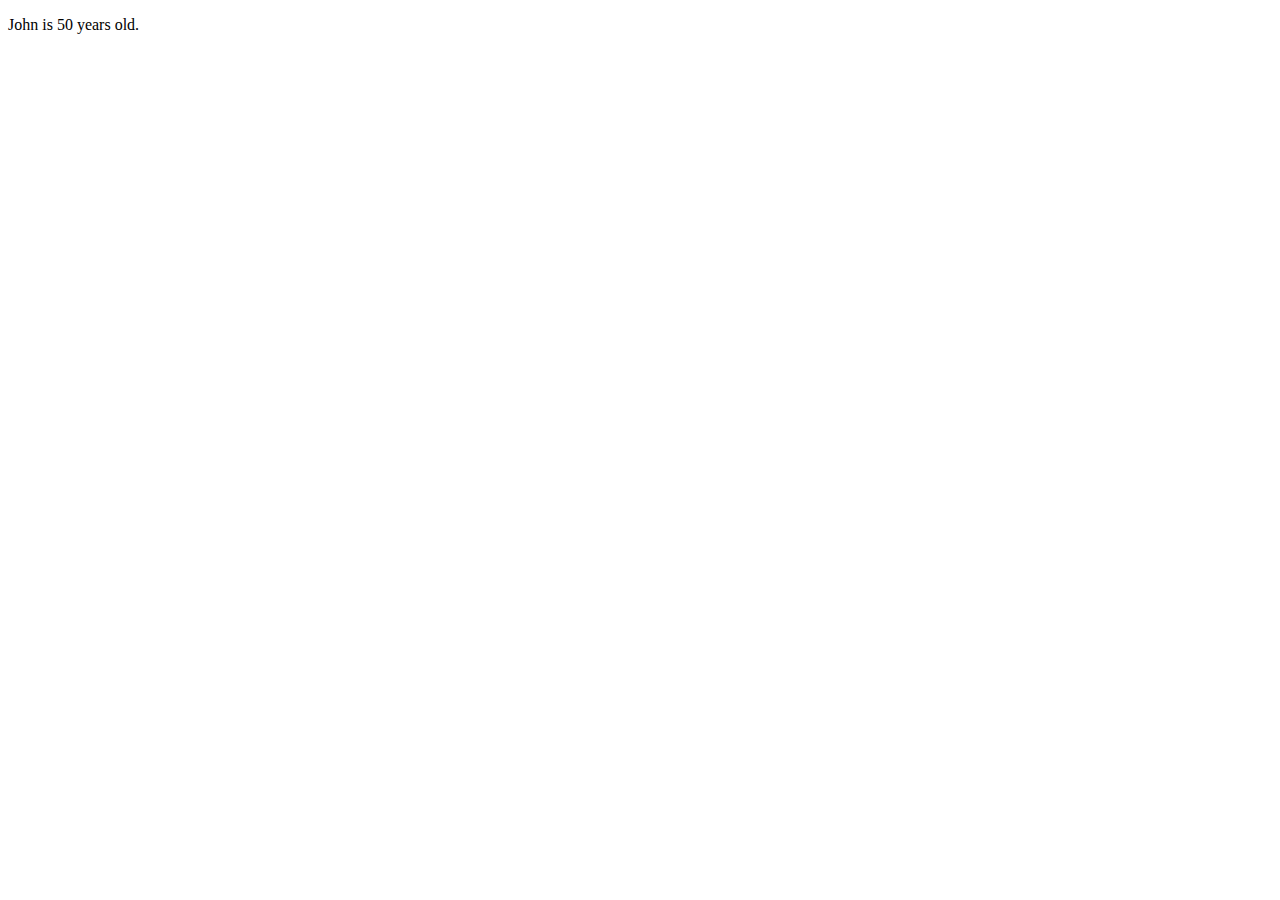
==== HtmlCssJavaScript/JavaScripAndHtml/HomeWork/index.html @ e726b882 "Author:David Ghabuzian --Created a web page wich demonstrates the usage of JavaScript objects." ====
<!DOCTYPE html>
<html>
    <body>
        <p id="demo"></p>

        <script>
            var person = {
                firstName : "John",
                lastName  : "Doe",
                age       : 50,
                eyeColor  : "blue"
            };

            document.getElementById("demo").innerHTML =
            person.firstName + " is " + person.age + " years old.";
        </script>

    </body>
</html>
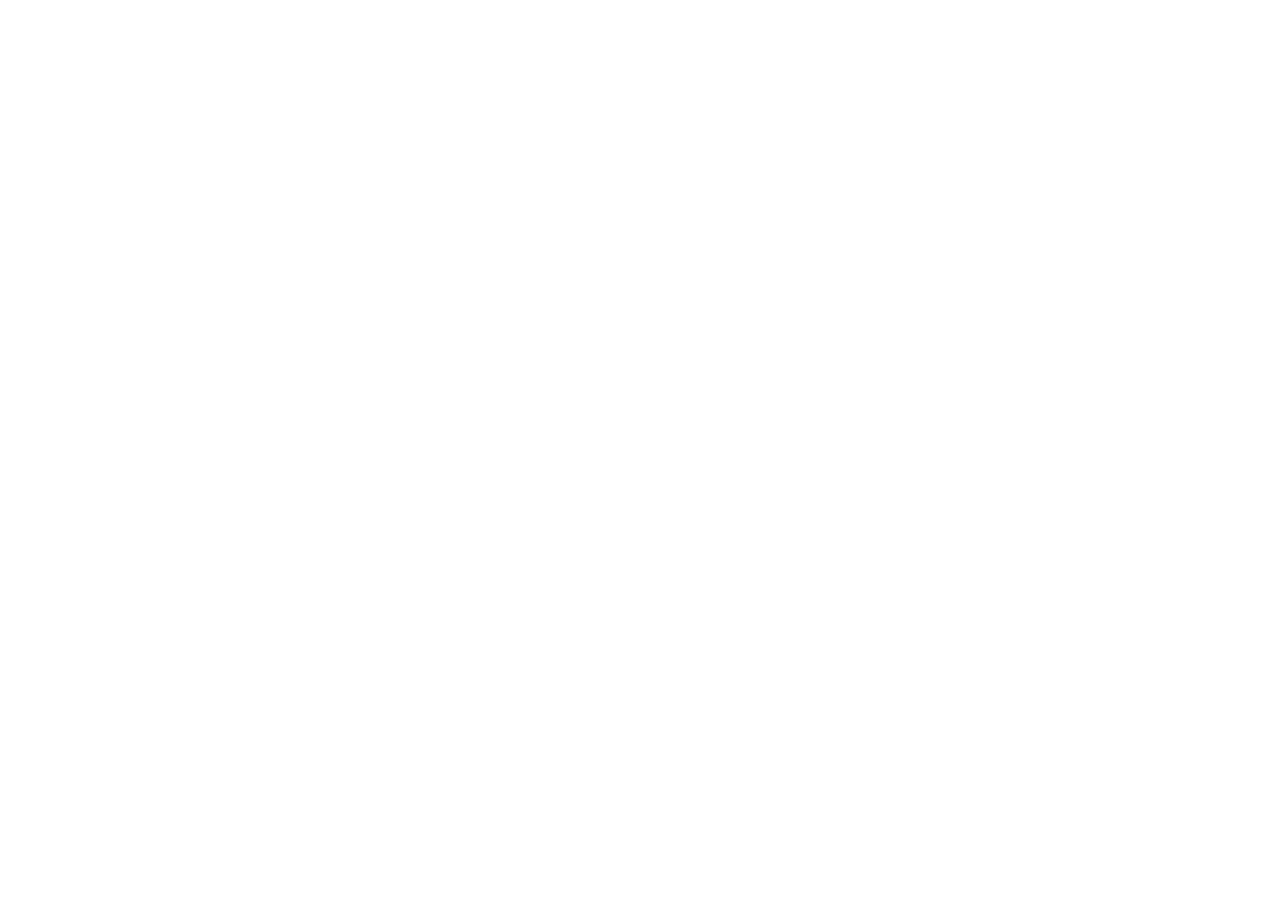
==== commit 3cb29708: "auto update repository" ====
--- a/HtmlCssJavaScript/JavaScripAndHtml/HomeWork/index.html
+++ b/HtmlCssJavaScript/JavaScripAndHtml/HomeWork/index.html
@@ -10,7 +10,10 @@
                 age       : 50,
                 eyeColor  : "blue"
             };
-
+            <form>
+                First name: <input type="text" name="firstname"><br>
+                Last name: <input type="text" name="lastname">
+            </form>
             document.getElementById("demo").innerHTML =
             person.firstName + " is " + person.age + " years old.";
         </script>
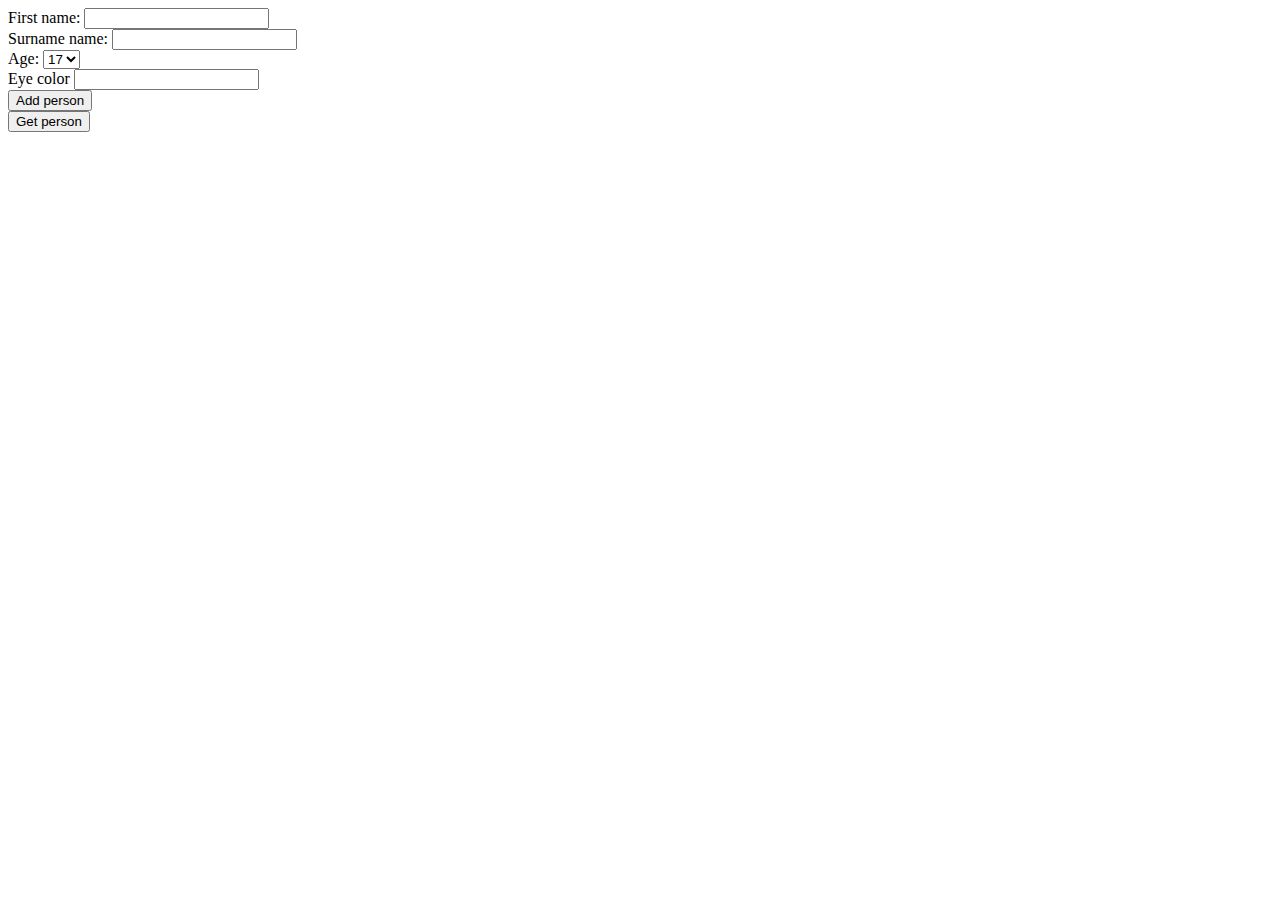
==== commit 88fc7986: "auto update repository" ====
--- a/HtmlCssJavaScript/JavaScripAndHtml/HomeWork/index.html
+++ b/HtmlCssJavaScript/JavaScripAndHtml/HomeWork/index.html
@@ -1,23 +1,39 @@
 <!DOCTYPE html>
 <html>
     <body>
-        <p id="demo"></p>
-
         <script>
             var person = {
-                firstName : "John",
-                lastName  : "Doe",
-                age       : 50,
-                eyeColor  : "blue"
+                firstName : "Name",
+                surName : "Surname",
+                age       : 0,
+                eyeColor  : "Brown",
             };
-            <form>
-                First name: <input type="text" name="firstname"><br>
-                Last name: <input type="text" name="lastname">
-            </form>
-            document.getElementById("demo").innerHTML =
-            person.firstName + " is " + person.age + " years old.";
+            function addPerson() {
+                person.firstName = document.getElementById("idFirstName").value;
+                person.surName = document.getElementById("idSurName").value;
+                person.eyeColor = document.getElementById("idEyeColor").value;
+                alert(person.eyeColor);
+            }
+            function getPerson() {
+                document.getElementById("demo").innerHTML = person.firstName + " " + person.surName 
+                    + " is " + person.age + " and has " + " " + person.eyeColor + " eyes.";
+            }
         </script>
-
+        <form>
+            First name: <input type="text" id="idFirstName"><br>
+            Surname name: <input type="text" id="idSurName"><br>
+            Age: 
+            <select id="idAge"
+                <option>16</option>
+                <option>17</option>
+                <option>18</option>
+                <option>19</option>
+            </select><br>
+            Eye color <input type="text" id="idEyeColor"><br>
+            <button type="button" onclick="addPerson()">Add person</button><br>
+            <button type="button" onclick="getPerson()">Get person</button>
+        </form>
+        <p id="demo"></p>
     </body>
 </html>
 
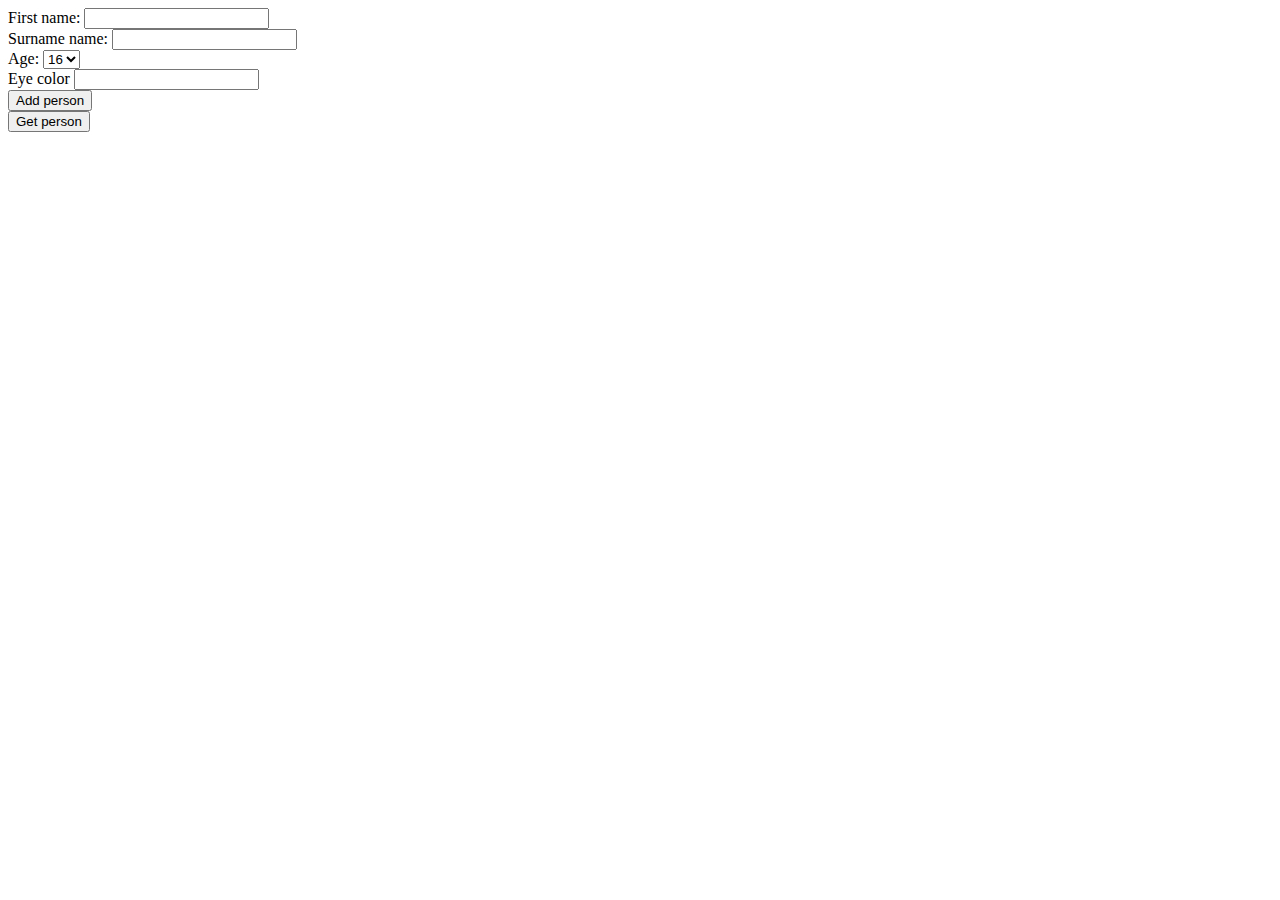
==== commit a4b2065e: "auto update repository" ====
--- a/HtmlCssJavaScript/JavaScripAndHtml/HomeWork/index.html
+++ b/HtmlCssJavaScript/JavaScripAndHtml/HomeWork/index.html
@@ -1,29 +1,15 @@
 <!DOCTYPE html>
 <html>
+    <head>
+        <script src="Js/person.js">
+        </script>
+    </head>
     <body>
-        <script>
-            var person = {
-                firstName : "Name",
-                surName : "Surname",
-                age       : 0,
-                eyeColor  : "Brown",
-            };
-            function addPerson() {
-                person.firstName = document.getElementById("idFirstName").value;
-                person.surName = document.getElementById("idSurName").value;
-                person.eyeColor = document.getElementById("idEyeColor").value;
-                alert(person.eyeColor);
-            }
-            function getPerson() {
-                document.getElementById("demo").innerHTML = person.firstName + " " + person.surName 
-                    + " is " + person.age + " and has " + " " + person.eyeColor + " eyes.";
-            }
-        </script>
         <form>
             First name: <input type="text" id="idFirstName"><br>
             Surname name: <input type="text" id="idSurName"><br>
             Age: 
-            <select id="idAge"
+            <select id="idAge">
                 <option>16</option>
                 <option>17</option>
                 <option>18</option>
